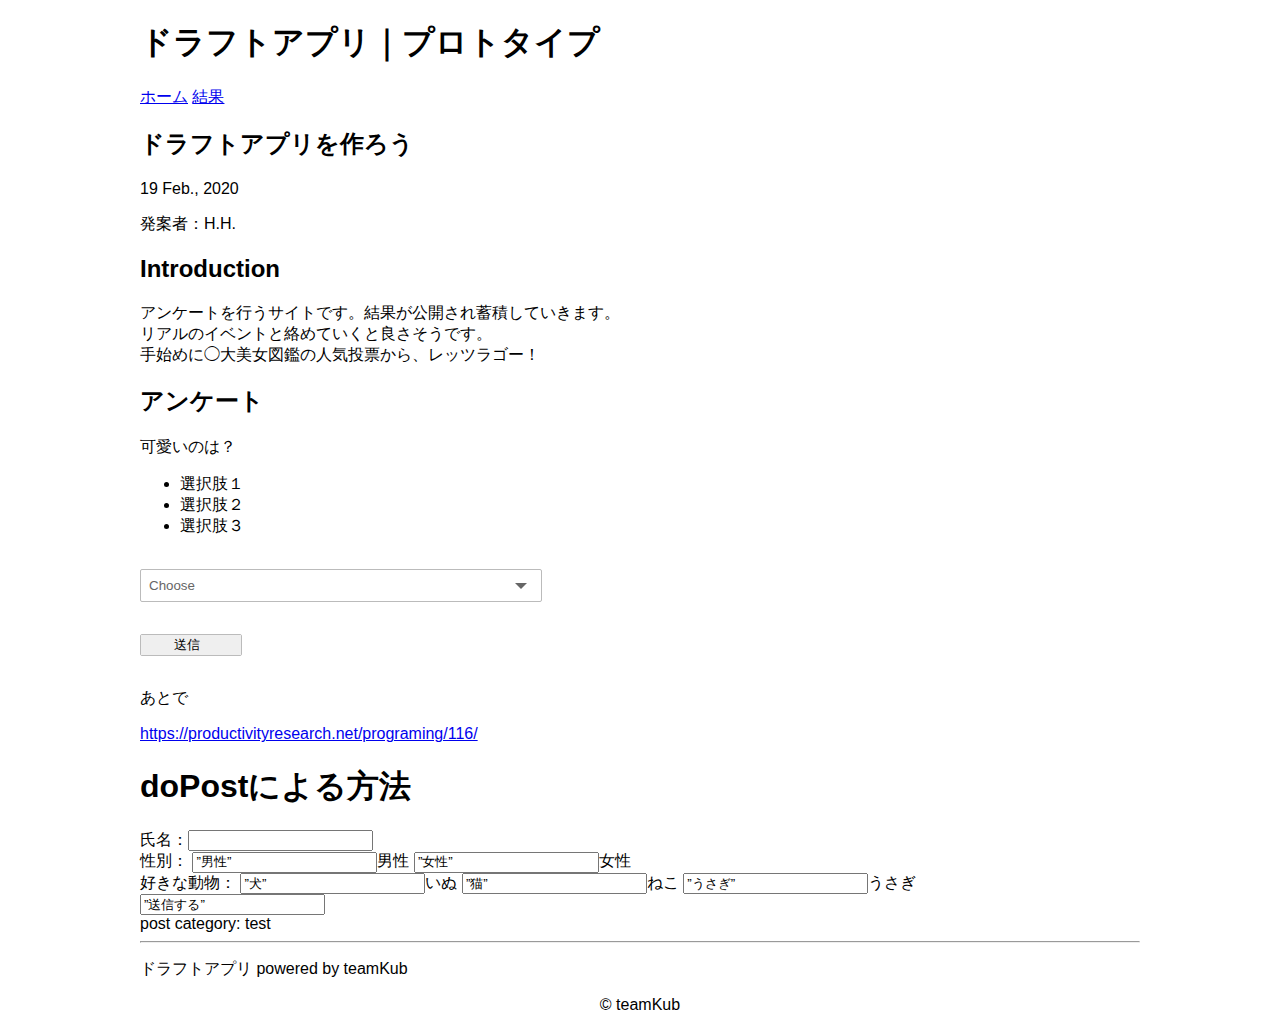
==== index.html @ 8fc6757d "update" ====
<!DOCTYPE html>
<html lang="ja" dir="ltr">
  <head>
    <meta name="viewport" content="width=device-width,initial-scale=1.0,minimum-scale=1.0">
    <meta charset="utf-8">
    <title>ドラフトアプリ｜プロトタイプ</title>
    <link rel="stylesheet" href="main.css">
    <script src="https://cdnjs.cloudflare.com/ajax/libs/jquery/3.4.1/jquery.min.js"></script>
    <script type="text/javascript">
    $(document).ready(function () {
        $("#googleform").submit(function (event) {
            var sentaku = $("#sentaku").val();
            $.ajax({
                url: "https://docs.google.com/forms/u/0/d/e/1FAIpQLScLnG-6l8DIXEbHgPPzP0VvEsXHwzxKo4QJ_LEseKdjydUHjw/formResponse",
                data: {"entry.1324234113": sentaku},
                type: "POST",
                dataType: "xml",
                statusCode: {
                    0: function() {
                        window.location.href="result.html"
                    },
                    200: function() {
                        alert("errorMsg")
                    }
                }
            })
            event.preventDefault();
        });
    });
    </script>
  </head>
  <body>
    <div class="wrapper">
      <header>
        <h1>ドラフトアプリ｜プロトタイプ</h1>
        <nav>
          <a href="index.html">ホーム</a>
          <a href="result.html">結果</a>
        </nav>
      </header>
      <main>
        <article class="">
          <header>
            <h2>ドラフトアプリを作ろう</h2>
            <p>19 Feb., 2020</p>
            <p>発案者：H.H.</p>
          </header>
          <section>
            <!--app-->
            <h2>Introduction</h2>
            <p>
              アンケートを行うサイトです。結果が公開され蓄積していきます。<br>
              リアルのイベントと絡めていくと良さそうです。<br>
              手始めに◯大美女図鑑の人気投票から、レッツラゴー！
            </p>
            <h2>アンケート</h2>
            <p>可愛いのは？</p>
            <ul>
              <li>選択肢１</li>
              <li>選択肢２</li>
              <li>選択肢３</li>
            </ul>
            <div id="googleform">
              <form id="form">
                <div class="select-a">
                  <select id="sentaku" name="entry.1324234113" required>
                    <option value="" hidden>Choose</option>
                    <option value="選択肢１">選択肢1</option>
                    <option value="選択肢２">選択肢2</option>
                    <option value="選択肢３">選択肢3</option>
                  </select>
                </div>
                <div class="button-a">
                  <input type="submit" class="button" value="送信">
                </div>
              </form>
            </div>


            <p>あとで</p>
            <a href="https://productivityresearch.net/programing/116/">https://productivityresearch.net/programing/116/</a>
            <h1>doPostによる方法</h1>
            <form method=”post” action=”https://script.google.com/macros/s/AKfycbwvNsTpF5-yq9IH6_kFutV_JjUAU1-uojNZghC-CfW4x9lov389/exec”>
              氏名：<input type=”text” name=”name”><br>
              性別：
              <input type=”radio” name=”gender” value=”男性”>男性
              <input type=”radio” name=”gender” value=”女性”>女性<br>
              好きな動物：
              <input type=”checkbox” name=”animal” value=”犬”>いぬ
              <input type=”checkbox” name=”animal” value=”猫”>ねこ
              <input type=”checkbox” name=”animal” value=”うさぎ”>うさぎ<br>
              <input type=”submit” class="button" value=”送信する”>
            </form>
            <!--/app-->
          </section>
        </article>
        <footer>
          post category: test
        </footer>
      </main>
      <aside class="">

      </aside>
      <footer>
        <hr>
        <p>ドラフトアプリ powered by teamKub</p>
        <p class="copy">&copy teamKub</p>
      </footer>
    </div>
  </body>
</html>
---- main.css ----
@charset "UTF-8";

body{
  font-family: "Century Gothic", "Avenir Next", sans-serif;
}
.wrapper{
  max-width: 1000px;
  margin: auto;
}

.copy{
  text-align: center;
}

.select-a {
	overflow: hidden;
	width: 90%;
  max-width: 400px;
	margin: 2em 0;
	text-align: center;

  position: relative;
	border: 1px solid #bbbbbb;
	border-radius: 2px;
	background: #ffffff;
}

.select-a::before{
  position: absolute;
	top: 0.8em;
	right: 0.9em;
	width: 0;
	height: 0;
	padding: 0;
	content: '';
	border-left: 6px solid transparent;
	border-right: 6px solid transparent;
	border-top: 6px solid #666666;
	pointer-events: none;
}

.select-a select{
  width: 100%;
  padding-right: 1em;
	cursor: pointer;
	text-indent: 0.01px;
	text-overflow: ellipsis;
	border: none;
	outline: none;
	background: transparent;
	background-image: none;
	box-shadow: none;
	-webkit-appearance: none;
	appearance: none;

  padding: 8px 38px 8px 8px;
	color: #666666;
}

.select-a select::-ms-expand {
    display: none;
}

.button-a{
  width: 90%;
  max-width: 100px;
	margin: 2em 0;
	text-align: left;

  border: 1px solid #bbbbbb;
	border-radius: 2px;
	background: #ffffff;
}

.button-a input.button{
  width: 100%;
  padding-right: 1em;
  border: none;
}
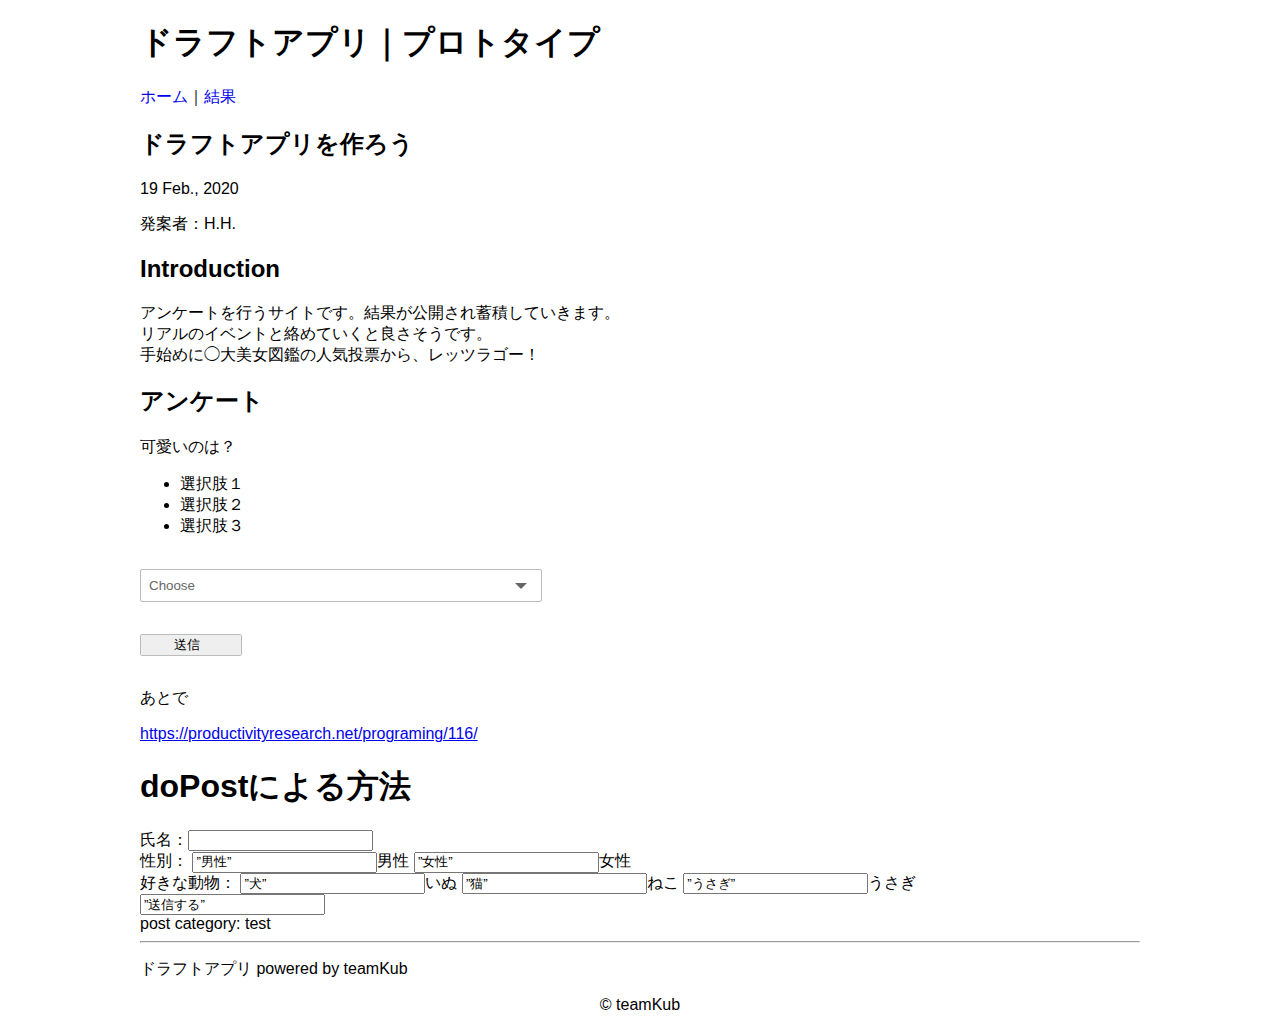
==== commit 34647ca8: "update" ====
--- a/index.html
+++ b/index.html
@@ -34,8 +34,7 @@
       <header>
         <h1>ドラフトアプリ｜プロトタイプ</h1>
         <nav>
-          <a href="index.html">ホーム</a>
-          <a href="result.html">結果</a>
+          <a href="index.html">ホーム</a>｜<a href="result.html">結果</a>
         </nav>
       </header>
       <main>
--- a/main.css
+++ b/main.css
@@ -3,6 +3,12 @@
 body{
   font-family: "Century Gothic", "Avenir Next", sans-serif;
 }
+
+nav a{
+  text-decoration: none;
+}
+
+
 .wrapper{
   max-width: 1000px;
   margin: auto;
@@ -77,3 +83,31 @@
   padding-right: 1em;
   border: none;
 }
+.chart-container{
+  position: relative;
+  max-width: 400px;
+}
+.chart-container2{
+  position: relative;
+  max-width: 400px;
+  max-height: 250px;
+  width: 90vw;
+  height: 50vw;
+}
+
+.col-50-100{
+  width: 50%;
+  float: left;
+}
+
+@media (max-width: 800px) {
+  .col-50-100{
+    width: 100%;
+  }
+}
+
+.clearfix::after{
+  content: "";
+   display: block;
+   clear: both;
+}
